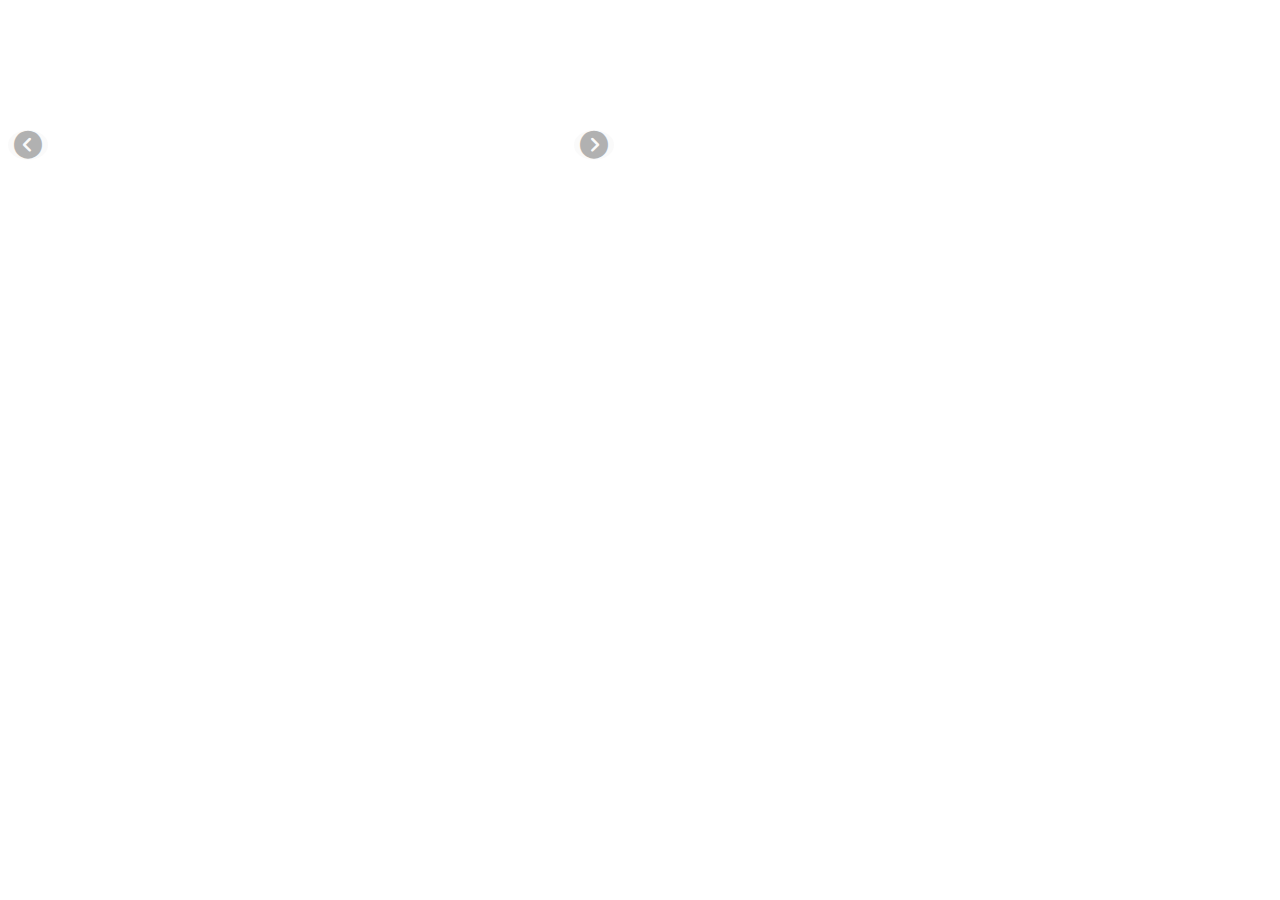
==== Carrossel/index.html @ 96fb789c "Atualizando o projeto rede sus mossoró" ====
<!DOCTYPE html>
<html lang="en">
<head>
  <meta charset="UTF-8">
  <meta name="viewport" content="width=device-width, initial-scale=1.0">
  <title>testes</title>
  <link rel="stylesheet" href="stylec.css">
  <link rel="stylesheet" href="https://cdnjs.cloudflare.com/ajax/libs/font-awesome/6.6.0/css/all.min.css">
</head>
<body>
  <div class="slide-wrapper">
    <div class="slide-slider">
      <div class="slide-slide">
        <div class="slide-image" style="background: url(https://i.pinimg.com/736x/68/33/90/683390e39ed108bc09ab9bee7c7a64b4.jpg);background-size: cover;
        background-position: center;"></div>
        <div class="slide-image" style="background: url(https://th.bing.com/th/id/OIP.d6DgEI6vFpUH1mBpD2aNZQHaEx?rs=1&pid=ImgDetMain);background-size: cover;
        background-position: center;"></div>
        <div class="slide-image" style="background: url(https://static.valorantzone.gg/news/2021/01/13183045/yoru.jpg);background-size: cover;
        background-position: center;"></div>
      </div>

      <div class="slide-slide">
        <div class="slide-image" style="background: url(https://ddragon.leagueoflegends.com/cdn/img/champion/splash/Draven_29.jpg);background-size: cover;
        background-position: center;"></div>
        <div class="slide-image" style="background: url(https://ddragon.leagueoflegends.com/cdn/img/champion/splash/Yasuo_36.jpg);background-size: cover;
        background-position: center;"></div>
        <div class="slide-image" style="background: url(https://ddragon.leagueoflegends.com/cdn/img/champion/splash/Akali_9.jpg);background-size: cover;
        background-position: center;"></div>
      </div>

      <div class="slide-slide">
        <div class="slide-image" style="background: url(https://th.bing.com/th/id/OIP.m9mthBl9jo2ImIFGSnvjoAHaEK?w=297&h=180&c=7&r=0&o=5&pid=1.7);background-size: cover;
        background-position: center;"></div>
        <div class="slide-image" style="background: url(https://th.bing.com/th/id/OIP.YPbmJMRM6r4NK3agxsvxyQHaEK?w=278&h=180&c=7&r=0&o=5&pid=1.7);background-size: cover;
        background-position: center;"></div>
        <div class="slide-image" style="background: url(https://th.bing.com/th/id/OIP.PPPzBdSYnvLpU53xBBnO4QHaEK?w=295&h=180&c=7&r=0&o=5&pid=1.7);background-size: cover;
        background-position: center;"></div>
      </div>
    
    </div>

    <div class="slide-controls">
      <button class="slide-prev-slide"> 
        <i class="fa-solid fa-circle-chevron-left"></i>
      </button>
      <button class="slide-next-slide"> 
        <i class="fa-solid fa-circle-chevron-right"></i>
      </button>
    </div>
  <script>
    const slider = document.querySelector('.slide-slider');
    const imageSlider = document.querySelectorAll(".slide-slide");
    const prevBtn = document.querySelector('.slide-prev-slide');
    const nextBtn = document.querySelector(".slide-next-slide");

    let slideIndex = 0;
    imageSlider[slideIndex].classList.add("active");

    prevBtn.addEventListener("click", prevSlide);
    nextBtn.addEventListener("click", nextSlide);


    function prevSlide() {
      imageSlider[slideIndex].classList.remove("active");

      slideIndex = (slideIndex === 0) ? imageSlider.length - 1 :slideIndex - 1;
      imageSlider[slideIndex].classList.add("active");
      slider.style.transform = `translateX(-${slideIndex * 100}%)`
    }

    function nextSlide () {
      imageSlider[slideIndex].classList.remove("active");

      slideIndex = (slideIndex === imageSlider.length - 1) ? 0 :slideIndex + 1;
      imageSlider[slideIndex].classList.add("active");
      slider.style.transform = `translateX(-${slideIndex * 100}%)`
    }

  </script>
</body>
</html>
---- Carrossel/stylec.css ----
.slide-wrapper{
  position: relative;
  width: 600px;
  padding: 3px;
  overflow: hidden;
}

.slide-slider {
  display: flex;
  transition: transform 0.4s ease-in-out; 
}

.slide-slide {
  flex: 0 0 100%;
  display: flex;
}
.slide-slide.active {
  transform: translateX(0);
  transition: transform 0.4s ease-in-out;
}

.slide-image{
  width: calc(100% / 3);
  height: 250px;
  margin: 10px;
  cursor: pointer;
  transition: all 0.3s;
  border-radius: 4px;
}

.slide-controls{
  position: absolute;
  bottom: 45%;
  left: 50%;
  transform: translateX(-50%);
  display: flex ;
  justify-content: space-between;
  width: 100%;
}

button{
  border-radius: 50%;
  border: 0;
  outline: none;
  opacity: 0.3;
  transition: all 0.3s;
}

button:hover {
  opacity: 1;
  transform: scale(1.1);
}

i{
  font-size: 28px;
  cursor: pointer;

}

.slide-image:hover {
  transform: scale(1.1);
  
}
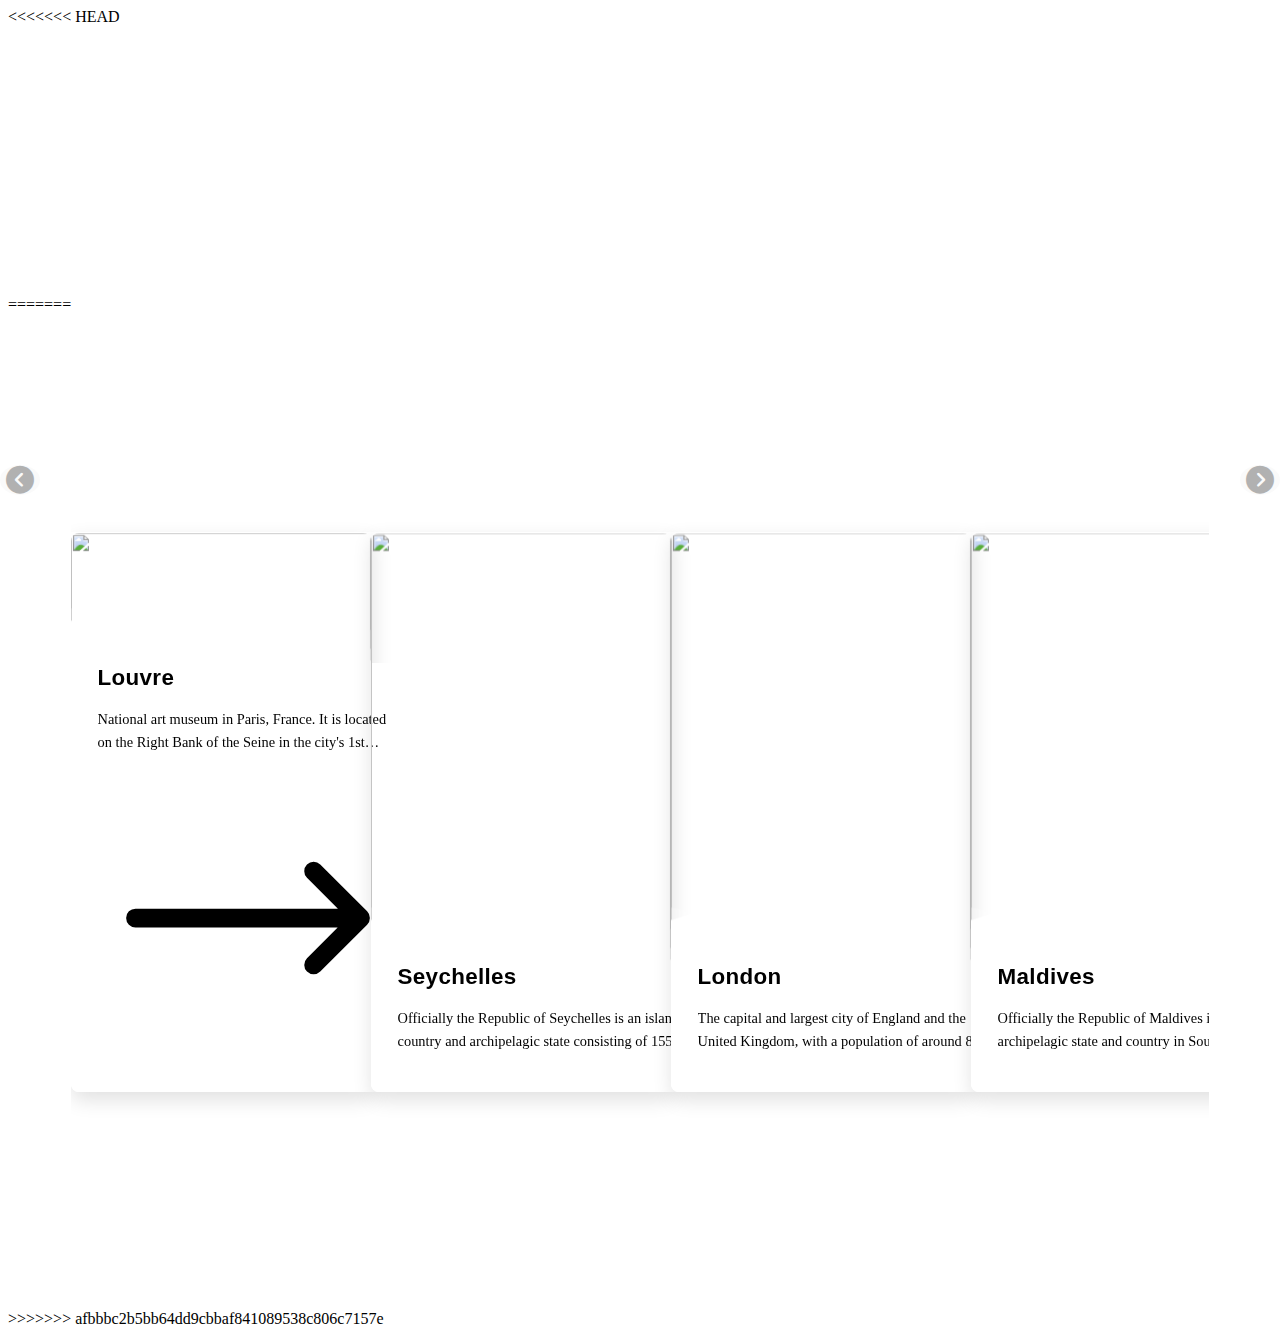
==== commit 1287c096: "Atualizando o projeto rede sus mossoró no git" ====
--- a/Carrossel/index.html
+++ b/Carrossel/index.html
@@ -1,5 +1,6 @@
 <!DOCTYPE html>
 <html lang="en">
+<<<<<<< HEAD
 <head>
   <meta charset="UTF-8">
   <meta name="viewport" content="width=device-width, initial-scale=1.0">
@@ -78,4 +79,320 @@
 
   </script>
 </body>
-</html>+</html>
+=======
+  <head>
+    <meta charset="UTF-8" />
+    <meta name="viewport" content="width=device-width, initial-scale=1.0" />
+    <link
+      rel="stylesheet"
+      href="https://cdn.jsdelivr.net/npm/swiper@8/swiper-bundle.min.css"
+    />
+    <link rel="stylesheet" href="stylec.css" />
+    <script
+      defer
+      src="https://cdnjs.cloudflare.com/ajax/libs/Swiper/8.4.5/swiper-bundle.min.js"
+    ></script>
+    <script defer src="main.js"></script>
+    <title>Travel Carousel | Coding Vibess</title>
+  </head>
+  <body>
+    <main>
+      <div class="swiper">
+        <div class="swiper-wrapper">
+          <div class="swiper-slide">
+            <div class="swiper-slide-img">
+              <img
+                src="https://www.oestadonet.com.br/media/k2/items/src/36f0075c0dc2e624d4f94e593754f168.jpg"
+                alt=""
+              />
+              <svg
+                data-name="Layer 1"
+                xmlns="http://www.w3.org/2000/svg"
+                viewBox="0 0 1200 120"
+                preserveAspectRatio="none"
+              >
+                <path
+                  d="M0,0V46.29c47.79,22.2,103.59,32.17,158,28,70.36-5.37,136.33-33.31,206.8-37.5C438.64,32.43,512.34,53.67,583,72.05c69.27,18,138.3,24.88,209.4,13.08,36.15-6,69.85-17.84,104.45-29.34C989.49,25,1113-14.29,1200,52.47V0Z"
+                  opacity=".25"
+                  class="shape-fill"
+                ></path>
+                <path
+                  d="M0,0V15.81C13,36.92,27.64,56.86,47.69,72.05,99.41,111.27,165,111,224.58,91.58c31.15-10.15,60.09-26.07,89.67-39.8,40.92-19,84.73-46,130.83-49.67,36.26-2.85,70.9,9.42,98.6,31.56,31.77,25.39,62.32,62,103.63,73,40.44,10.79,81.35-6.69,119.13-24.28s75.16-39,116.92-43.05c59.73-5.85,113.28,22.88,168.9,38.84,30.2,8.66,59,6.17,87.09-7.5,22.43-10.89,48-26.93,60.65-49.24V0Z"
+                  opacity=".5"
+                  class="shape-fill"
+                ></path>
+                <path
+                  d="M0,0V5.63C149.93,59,314.09,71.32,475.83,42.57c43-7.64,84.23-20.12,127.61-26.46,59-8.63,112.48,12.24,165.56,35.4C827.93,77.22,886,95.24,951.2,90c86.53-7,172.46-45.71,248.8-84.81V0Z"
+                  class="shape-fill"
+                ></path>
+              </svg>
+            </div>
+            <div class="swiper-slide-content">
+              <div>
+                <h2>louvre</h2>
+                <p>
+                  National art museum in Paris, France. It is located on the
+                  Right Bank of the Seine in the city's 1st arrondissement
+                  (district or ward) and home to some of the most canonical
+                  works of Western art, including the Mona Lisa and the Venus de
+                  Milo.
+                </p>
+                <a>
+                  <class="show-more"
+                  href="https://en.wikipedia.org/wiki/Louvre"
+                  target="_blank"
+                  ><svg
+                    fill="none"
+                    stroke="currentColor"
+                    stroke-width="1.5"
+                    viewBox="0 0 24 24"
+                    xmlns="http://www.w3.org/2000/svg"
+                    aria-hidden="true"
+                  >
+                    <path
+                      stroke-linecap="round"
+                      stroke-linejoin="round"
+                      d="M17.25 8.25L21 12m0 0l-3.75 3.75M21 12H3"
+                    ></path></svg>
+                </a>
+              </div>
+            </div>
+          </div>
+          <div class="swiper-slide">
+            <div class="swiper-slide-img">
+              <img
+                src="https://images.unsplash.com/photo-1618822461310-da1be362e30c?ixlib=rb-4.0.3&ixid=M3wxMjA3fDB8MHxwaG90by1wYWdlfHx8fGVufDB8fHx8fA%3D%3D&auto=format&fit=crop&w=2070&q=80"
+                alt=""
+              />
+              <svg
+                data-name="Layer 1"
+                xmlns="http://www.w3.org/2000/svg"
+                viewBox="0 0 1200 120"
+                preserveAspectRatio="none"
+              >
+                <path
+                  d="M0,0V46.29c47.79,22.2,103.59,32.17,158,28,70.36-5.37,136.33-33.31,206.8-37.5C438.64,32.43,512.34,53.67,583,72.05c69.27,18,138.3,24.88,209.4,13.08,36.15-6,69.85-17.84,104.45-29.34C989.49,25,1113-14.29,1200,52.47V0Z"
+                  opacity=".25"
+                  class="shape-fill"
+                ></path>
+                <path
+                  d="M0,0V15.81C13,36.92,27.64,56.86,47.69,72.05,99.41,111.27,165,111,224.58,91.58c31.15-10.15,60.09-26.07,89.67-39.8,40.92-19,84.73-46,130.83-49.67,36.26-2.85,70.9,9.42,98.6,31.56,31.77,25.39,62.32,62,103.63,73,40.44,10.79,81.35-6.69,119.13-24.28s75.16-39,116.92-43.05c59.73-5.85,113.28,22.88,168.9,38.84,30.2,8.66,59,6.17,87.09-7.5,22.43-10.89,48-26.93,60.65-49.24V0Z"
+                  opacity=".5"
+                  class="shape-fill"
+                ></path>
+                <path
+                  d="M0,0V5.63C149.93,59,314.09,71.32,475.83,42.57c43-7.64,84.23-20.12,127.61-26.46,59-8.63,112.48,12.24,165.56,35.4C827.93,77.22,886,95.24,951.2,90c86.53-7,172.46-45.71,248.8-84.81V0Z"
+                  class="shape-fill"
+                ></path>
+              </svg>
+            </div>
+            <div class="swiper-slide-content">
+              <div>
+                <h2>seychelles</h2>
+                <p>
+                  Officially the Republic of Seychelles is an island country and
+                  archipelagic state consisting of 155 islands in the Indian
+                  Ocean.
+                </p>
+                <a
+                  class="show-more"
+                  href="https://en.wikipedia.org/wiki/Seychelles"
+                  target="_blank"
+                  ><svg
+                    fill="none"
+                    stroke="currentColor"
+                    stroke-width="1.5"
+                    viewBox="0 0 24 24"
+                    xmlns="http://www.w3.org/2000/svg"
+                    aria-hidden="true"
+                  >
+                    <path
+                      stroke-linecap="round"
+                      stroke-linejoin="round"
+                      d="M17.25 8.25L21 12m0 0l-3.75 3.75M21 12H3"
+                    ></path></svg>
+                </a>
+              </div>
+            </div>
+          </div>
+          <div class="swiper-slide">
+            <div class="swiper-slide-img">
+              <img
+                src="https://images.unsplash.com/photo-1529655683826-aba9b3e77383?ixlib=rb-4.0.3&ixid=M3wxMjA3fDB8MHxwaG90by1wYWdlfHx8fGVufDB8fHx8fA%3D%3D&auto=format&fit=crop&w=1965&q=80"
+                alt=""
+              />
+              <svg
+                data-name="Layer 1"
+                xmlns="http://www.w3.org/2000/svg"
+                viewBox="0 0 1200 120"
+                preserveAspectRatio="none"
+              >
+                <path
+                  d="M0,0V46.29c47.79,22.2,103.59,32.17,158,28,70.36-5.37,136.33-33.31,206.8-37.5C438.64,32.43,512.34,53.67,583,72.05c69.27,18,138.3,24.88,209.4,13.08,36.15-6,69.85-17.84,104.45-29.34C989.49,25,1113-14.29,1200,52.47V0Z"
+                  opacity=".25"
+                  class="shape-fill"
+                ></path>
+                <path
+                  d="M0,0V15.81C13,36.92,27.64,56.86,47.69,72.05,99.41,111.27,165,111,224.58,91.58c31.15-10.15,60.09-26.07,89.67-39.8,40.92-19,84.73-46,130.83-49.67,36.26-2.85,70.9,9.42,98.6,31.56,31.77,25.39,62.32,62,103.63,73,40.44,10.79,81.35-6.69,119.13-24.28s75.16-39,116.92-43.05c59.73-5.85,113.28,22.88,168.9,38.84,30.2,8.66,59,6.17,87.09-7.5,22.43-10.89,48-26.93,60.65-49.24V0Z"
+                  opacity=".5"
+                  class="shape-fill"
+                ></path>
+                <path
+                  d="M0,0V5.63C149.93,59,314.09,71.32,475.83,42.57c43-7.64,84.23-20.12,127.61-26.46,59-8.63,112.48,12.24,165.56,35.4C827.93,77.22,886,95.24,951.2,90c86.53-7,172.46-45.71,248.8-84.81V0Z"
+                  class="shape-fill"
+                ></path>
+              </svg>
+            </div>
+            <div class="swiper-slide-content">
+              <div>
+                <h2>london</h2>
+                <p>
+                  The capital and largest city of England and the United
+                  Kingdom, with a population of around 8.8 million. It stands on
+                  the River Thames in south-east England at the head of a
+                  50-mile (80 km) estuary down to the North Sea and has been a
+                  major settlement for nearly two millennia.
+                </p>
+                <a
+                  class="show-more"
+                  href="https://en.wikipedia.org/wiki/London"
+                  target="_blank"
+                  ><svg
+                    fill="none"
+                    stroke="currentColor"
+                    stroke-width="1.5"
+                    viewBox="0 0 24 24"
+                    xmlns="http://www.w3.org/2000/svg"
+                    aria-hidden="true"
+                  >
+                    <path
+                      stroke-linecap="round"
+                      stroke-linejoin="round"
+                      d="M17.25 8.25L21 12m0 0l-3.75 3.75M21 12H3"
+                    ></path></svg>
+                </a>
+              </div>
+            </div>
+          </div>
+          <div class="swiper-slide">
+            <div class="swiper-slide-img">
+              <img
+                src="https://images.unsplash.com/photo-1512100356356-de1b84283e18?ixlib=rb-4.0.3&ixid=M3wxMjA3fDB8MHxwaG90by1wYWdlfHx8fGVufDB8fHx8fA%3D%3D&auto=format&fit=crop&w=1975&q=80"
+                alt=""
+              />
+              <svg
+                data-name="Layer 1"
+                xmlns="http://www.w3.org/2000/svg"
+                viewBox="0 0 1200 120"
+                preserveAspectRatio="none"
+              >
+                <path
+                  d="M0,0V46.29c47.79,22.2,103.59,32.17,158,28,70.36-5.37,136.33-33.31,206.8-37.5C438.64,32.43,512.34,53.67,583,72.05c69.27,18,138.3,24.88,209.4,13.08,36.15-6,69.85-17.84,104.45-29.34C989.49,25,1113-14.29,1200,52.47V0Z"
+                  opacity=".25"
+                  class="shape-fill"
+                ></path>
+                <path
+                  d="M0,0V15.81C13,36.92,27.64,56.86,47.69,72.05,99.41,111.27,165,111,224.58,91.58c31.15-10.15,60.09-26.07,89.67-39.8,40.92-19,84.73-46,130.83-49.67,36.26-2.85,70.9,9.42,98.6,31.56,31.77,25.39,62.32,62,103.63,73,40.44,10.79,81.35-6.69,119.13-24.28s75.16-39,116.92-43.05c59.73-5.85,113.28,22.88,168.9,38.84,30.2,8.66,59,6.17,87.09-7.5,22.43-10.89,48-26.93,60.65-49.24V0Z"
+                  opacity=".5"
+                  class="shape-fill"
+                ></path>
+                <path
+                  d="M0,0V5.63C149.93,59,314.09,71.32,475.83,42.57c43-7.64,84.23-20.12,127.61-26.46,59-8.63,112.48,12.24,165.56,35.4C827.93,77.22,886,95.24,951.2,90c86.53-7,172.46-45.71,248.8-84.81V0Z"
+                  class="shape-fill"
+                ></path>
+              </svg>
+            </div>
+            <div class="swiper-slide-content">
+              <div>
+                <h2>maldives</h2>
+                <p>
+                  Officially the Republic of Maldives is an archipelagic state
+                  and country in South Asia, situated in the Indian Ocean.
+                </p>
+                <a
+                  class="show-more"
+                  href="https://en.wikipedia.org/wiki/Maldives"
+                  target="_blank"
+                  ><svg
+                    fill="none"
+                    stroke="currentColor"
+                    stroke-width="1.5"
+                    viewBox="0 0 24 24"
+                    xmlns="http://www.w3.org/2000/svg"
+                    aria-hidden="true"
+                  >
+                    <path
+                      stroke-linecap="round"
+                      stroke-linejoin="round"
+                      d="M17.25 8.25L21 12m0 0l-3.75 3.75M21 12H3"
+                    ></path></svg>
+                </a>
+              </div>
+            </div>
+          </div>
+          <div class="swiper-slide">
+            <div class="swiper-slide-img">
+              <img
+                src="https://images.unsplash.com/photo-1516483638261-f4dbaf036963?ixlib=rb-4.0.3&ixid=M3wxMjA3fDB8MHxwaG90by1wYWdlfHx8fGVufDB8fHx8fA%3D%3D&auto=format&fit=crop&w=1886&q=80"
+                alt=""
+              />
+              <svg
+                data-name="Layer 1"
+                xmlns="http://www.w3.org/2000/svg"
+                viewBox="0 0 1200 120"
+                preserveAspectRatio="none"
+              >
+                <path
+                  d="M0,0V46.29c47.79,22.2,103.59,32.17,158,28,70.36-5.37,136.33-33.31,206.8-37.5C438.64,32.43,512.34,53.67,583,72.05c69.27,18,138.3,24.88,209.4,13.08,36.15-6,69.85-17.84,104.45-29.34C989.49,25,1113-14.29,1200,52.47V0Z"
+                  opacity=".25"
+                  class="shape-fill"
+                ></path>
+                <path
+                  d="M0,0V15.81C13,36.92,27.64,56.86,47.69,72.05,99.41,111.27,165,111,224.58,91.58c31.15-10.15,60.09-26.07,89.67-39.8,40.92-19,84.73-46,130.83-49.67,36.26-2.85,70.9,9.42,98.6,31.56,31.77,25.39,62.32,62,103.63,73,40.44,10.79,81.35-6.69,119.13-24.28s75.16-39,116.92-43.05c59.73-5.85,113.28,22.88,168.9,38.84,30.2,8.66,59,6.17,87.09-7.5,22.43-10.89,48-26.93,60.65-49.24V0Z"
+                  opacity=".5"
+                  class="shape-fill"
+                ></path>
+                <path
+                  d="M0,0V5.63C149.93,59,314.09,71.32,475.83,42.57c43-7.64,84.23-20.12,127.61-26.46,59-8.63,112.48,12.24,165.56,35.4C827.93,77.22,886,95.24,951.2,90c86.53-7,172.46-45.71,248.8-84.81V0Z"
+                  class="shape-fill"
+                ></path>
+              </svg>
+            </div>
+            <div class="swiper-slide-content">
+              <div>
+                <h2>Italy</h2>
+                <p>
+                  Located in the middle of the Mediterranean Sea, it consists of
+                  a peninsula delimited by the Alps and surrounded by several
+                  islands. Italy shares land borders with France, Switzerland,
+                  Austria, Slovenia and the enclaved microstates of Vatican City
+                  and San Marino.
+                </p>
+                <a
+                  class="show-more"
+                  href="https://en.wikipedia.org/wiki/Italy"
+                  target="_blank"
+                  ><svg
+                    fill="none"
+                    stroke="currentColor"
+                    stroke-width="1.5"
+                    viewBox="0 0 24 24"
+                    xmlns="http://www.w3.org/2000/svg"
+                    aria-hidden="true"
+                  >
+                    <path
+                      stroke-linecap="round"
+                      stroke-linejoin="round"
+                      d="M17.25 8.25L21 12m0 0l-3.75 3.75M21 12H3"
+                    ></path></svg>
+                ></a>
+              </div>
+            </div>
+          </div>
+        </div>
+      </div>
+    </main>
+  </body>
+</html>
+>>>>>>> afbbbc2b5bb64dd9cbbaf841089538c806c7157e
--- a/Carrossel/stylec.css
+++ b/Carrossel/stylec.css
@@ -1,3 +1,4 @@
+<<<<<<< HEAD
 .slide-wrapper{
   position: relative;
   width: 600px;
@@ -61,3 +62,155 @@
   transform: scale(1.1);
   
 }
+=======
+/* author: Kristen
+https://codepen.io/kristen17/pen/poqMegm */
+
+@import url("https://fonts.googleapis.com/css2?family=Nunito+Sans:opsz@6..12&family=Raleway:wght@700&display=swap");
+* {
+  margin: 0;
+  padding: 0;
+  box-sizing: border-box;
+  font-family: "Nunito Sans", sans-serif;
+}
+
+body {
+  background: #ffffff;
+}
+
+main {
+  position: relative;
+  width: calc(min(90rem, 90%));
+  margin: 0 auto;
+  display: flex;
+  align-items: center;
+  min-height: 100vh;
+  min-height: 100svh;
+  column-gap: 3rem;
+  padding-block: min(20vh, 3rem);
+}
+
+.swiper {
+  width: 100%;
+  padding: 1.875rem 0;
+}
+
+.swiper-slide {
+  width: 18.75rem;
+  height: 35rem;
+  display: flex;
+  flex-direction: column;
+  justify-content: end;
+  align-items: self-start;
+  box-shadow: 0.063rem 0.5rem 1.25rem rgba(0, 0, 0, 0.1216);
+  border-bottom-left-radius: 0.5rem;
+  border-bottom-right-radius: 0.5rem;
+}
+.swiper-slide-img {
+  position: relative;
+  width: 100%;
+  height: 100%;
+  overflow: hidden;
+  transform: rotate(180deg);
+  line-height: 0;
+  bottom: -0.063rem;
+  border-bottom-left-radius: 0.5rem;
+  border-bottom-right-radius: 0.5rem;
+}
+.swiper-slide-img img {
+  width: 100%;
+  height: 100%;
+  position: absolute;
+  inset: 0;
+  object-fit: cover;
+  z-index: -1;
+  transition: 0.3s ease-in-out;
+  transform: rotate(-180deg);
+}
+.swiper-slide-img svg {
+  position: relative;
+  display: block;
+  width: calc(300% + 1.3px);
+  height: 5rem;
+  transform: rotateY(180deg);
+}
+.swiper-slide-img .shape-fill {
+  fill: #ffffff;
+}
+.swiper-slide-content {
+  background: #fff;
+  padding: 0 1.65rem;
+  border-bottom-left-radius: 0.5rem;
+  border-bottom-right-radius: 0.5rem;
+  width: 100%;
+}
+.swiper-slide-content > div {
+  transform: translateY(-1.25rem);
+}
+.swiper-slide-content h2 {
+  color: #000;
+  font-family: "Raleway", sans-serif;
+  font-weight: 700;
+  font-size: 1.4rem;
+  line-height: 1.4;
+  margin-bottom: 0.425rem;
+  text-transform: capitalize;
+  letter-spacing: 0.02rem;
+}
+.swiper-slide-content p {
+  color: #000;
+  line-height: 1.6;
+  font-size: 0.9rem;
+  display: -webkit-box;
+  -webkit-line-clamp: 2;
+  -webkit-box-orient: vertical;
+  overflow: hidden;
+}
+.swiper-slide-content .show-more {
+  width: 3.125rem;
+  display: flex;
+  align-items: center;
+  justify-content: center;
+  background: #24aad9;
+  border-radius: 50%;
+  box-shadow: 0px 0.125rem 0.875rem #24aad96b;
+  margin-top: 1em;
+  margin-bottom: 0.2em;
+  height: 0;
+  opacity: 0;
+  transition: opacity 0.3s ease-in;
+  margin-left: auto;
+}
+.swiper-slide-content .show-more:hover {
+  background: #1184ac;
+}
+.swiper-slide-content .show-more svg {
+  width: 1.75rem;
+  color: #fff;
+}
+
+.swiper-slide-active:hover img {
+  transform: scale(1.2) rotate(-185deg);
+}
+
+.swiper-slide-active:hover .show-more {
+  opacity: 1;
+  height: 3.125rem;
+}
+
+.swiper-slide-active:hover p {
+  display: block;
+  overflow: visible;
+}
+
+.swiper-3d .swiper-slide-shadow-left,
+.swiper-3d .swiper-slide-shadow-right {
+  background-image: none;
+}
+
+@media screen and (min-width: 93.75rem) {
+  .swiper {
+    width: 85%;
+  }
+}
+>>>>>>> afbbbc2b5bb64dd9cbbaf841089538c806c7157e
--- a/Carrossel/stylec.css
+++ b/Carrossel/stylec.css
@@ -1,3 +1,4 @@
+<<<<<<< HEAD
 .slide-wrapper{
   position: relative;
   width: 600px;
@@ -61,3 +62,155 @@
   transform: scale(1.1);
   
 }
+=======
+/* author: Kristen
+https://codepen.io/kristen17/pen/poqMegm */
+
+@import url("https://fonts.googleapis.com/css2?family=Nunito+Sans:opsz@6..12&family=Raleway:wght@700&display=swap");
+* {
+  margin: 0;
+  padding: 0;
+  box-sizing: border-box;
+  font-family: "Nunito Sans", sans-serif;
+}
+
+body {
+  background: #ffffff;
+}
+
+main {
+  position: relative;
+  width: calc(min(90rem, 90%));
+  margin: 0 auto;
+  display: flex;
+  align-items: center;
+  min-height: 100vh;
+  min-height: 100svh;
+  column-gap: 3rem;
+  padding-block: min(20vh, 3rem);
+}
+
+.swiper {
+  width: 100%;
+  padding: 1.875rem 0;
+}
+
+.swiper-slide {
+  width: 18.75rem;
+  height: 35rem;
+  display: flex;
+  flex-direction: column;
+  justify-content: end;
+  align-items: self-start;
+  box-shadow: 0.063rem 0.5rem 1.25rem rgba(0, 0, 0, 0.1216);
+  border-bottom-left-radius: 0.5rem;
+  border-bottom-right-radius: 0.5rem;
+}
+.swiper-slide-img {
+  position: relative;
+  width: 100%;
+  height: 100%;
+  overflow: hidden;
+  transform: rotate(180deg);
+  line-height: 0;
+  bottom: -0.063rem;
+  border-bottom-left-radius: 0.5rem;
+  border-bottom-right-radius: 0.5rem;
+}
+.swiper-slide-img img {
+  width: 100%;
+  height: 100%;
+  position: absolute;
+  inset: 0;
+  object-fit: cover;
+  z-index: -1;
+  transition: 0.3s ease-in-out;
+  transform: rotate(-180deg);
+}
+.swiper-slide-img svg {
+  position: relative;
+  display: block;
+  width: calc(300% + 1.3px);
+  height: 5rem;
+  transform: rotateY(180deg);
+}
+.swiper-slide-img .shape-fill {
+  fill: #ffffff;
+}
+.swiper-slide-content {
+  background: #fff;
+  padding: 0 1.65rem;
+  border-bottom-left-radius: 0.5rem;
+  border-bottom-right-radius: 0.5rem;
+  width: 100%;
+}
+.swiper-slide-content > div {
+  transform: translateY(-1.25rem);
+}
+.swiper-slide-content h2 {
+  color: #000;
+  font-family: "Raleway", sans-serif;
+  font-weight: 700;
+  font-size: 1.4rem;
+  line-height: 1.4;
+  margin-bottom: 0.425rem;
+  text-transform: capitalize;
+  letter-spacing: 0.02rem;
+}
+.swiper-slide-content p {
+  color: #000;
+  line-height: 1.6;
+  font-size: 0.9rem;
+  display: -webkit-box;
+  -webkit-line-clamp: 2;
+  -webkit-box-orient: vertical;
+  overflow: hidden;
+}
+.swiper-slide-content .show-more {
+  width: 3.125rem;
+  display: flex;
+  align-items: center;
+  justify-content: center;
+  background: #24aad9;
+  border-radius: 50%;
+  box-shadow: 0px 0.125rem 0.875rem #24aad96b;
+  margin-top: 1em;
+  margin-bottom: 0.2em;
+  height: 0;
+  opacity: 0;
+  transition: opacity 0.3s ease-in;
+  margin-left: auto;
+}
+.swiper-slide-content .show-more:hover {
+  background: #1184ac;
+}
+.swiper-slide-content .show-more svg {
+  width: 1.75rem;
+  color: #fff;
+}
+
+.swiper-slide-active:hover img {
+  transform: scale(1.2) rotate(-185deg);
+}
+
+.swiper-slide-active:hover .show-more {
+  opacity: 1;
+  height: 3.125rem;
+}
+
+.swiper-slide-active:hover p {
+  display: block;
+  overflow: visible;
+}
+
+.swiper-3d .swiper-slide-shadow-left,
+.swiper-3d .swiper-slide-shadow-right {
+  background-image: none;
+}
+
+@media screen and (min-width: 93.75rem) {
+  .swiper {
+    width: 85%;
+  }
+}
+>>>>>>> afbbbc2b5bb64dd9cbbaf841089538c806c7157e
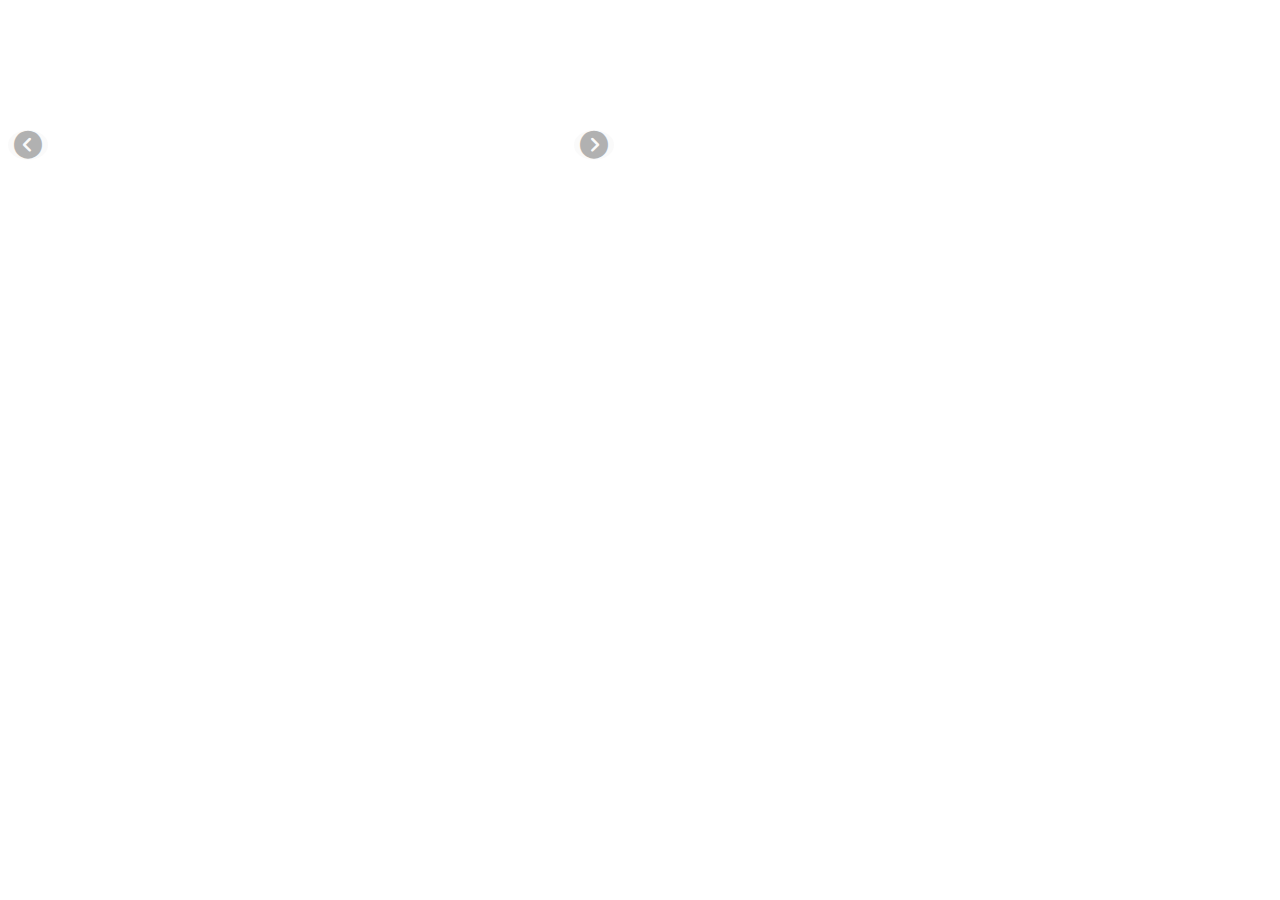
==== commit d1a3410f: "Atualizando o projeto rede sus mossoró no github" ====
--- a/Carrossel/index.html
+++ b/Carrossel/index.html
@@ -1,6 +1,5 @@
 <!DOCTYPE html>
 <html lang="en">
-<<<<<<< HEAD
 <head>
   <meta charset="UTF-8">
   <meta name="viewport" content="width=device-width, initial-scale=1.0">
@@ -80,319 +79,3 @@
   </script>
 </body>
 </html>
-=======
-  <head>
-    <meta charset="UTF-8" />
-    <meta name="viewport" content="width=device-width, initial-scale=1.0" />
-    <link
-      rel="stylesheet"
-      href="https://cdn.jsdelivr.net/npm/swiper@8/swiper-bundle.min.css"
-    />
-    <link rel="stylesheet" href="stylec.css" />
-    <script
-      defer
-      src="https://cdnjs.cloudflare.com/ajax/libs/Swiper/8.4.5/swiper-bundle.min.js"
-    ></script>
-    <script defer src="main.js"></script>
-    <title>Travel Carousel | Coding Vibess</title>
-  </head>
-  <body>
-    <main>
-      <div class="swiper">
-        <div class="swiper-wrapper">
-          <div class="swiper-slide">
-            <div class="swiper-slide-img">
-              <img
-                src="https://www.oestadonet.com.br/media/k2/items/src/36f0075c0dc2e624d4f94e593754f168.jpg"
-                alt=""
-              />
-              <svg
-                data-name="Layer 1"
-                xmlns="http://www.w3.org/2000/svg"
-                viewBox="0 0 1200 120"
-                preserveAspectRatio="none"
-              >
-                <path
-                  d="M0,0V46.29c47.79,22.2,103.59,32.17,158,28,70.36-5.37,136.33-33.31,206.8-37.5C438.64,32.43,512.34,53.67,583,72.05c69.27,18,138.3,24.88,209.4,13.08,36.15-6,69.85-17.84,104.45-29.34C989.49,25,1113-14.29,1200,52.47V0Z"
-                  opacity=".25"
-                  class="shape-fill"
-                ></path>
-                <path
-                  d="M0,0V15.81C13,36.92,27.64,56.86,47.69,72.05,99.41,111.27,165,111,224.58,91.58c31.15-10.15,60.09-26.07,89.67-39.8,40.92-19,84.73-46,130.83-49.67,36.26-2.85,70.9,9.42,98.6,31.56,31.77,25.39,62.32,62,103.63,73,40.44,10.79,81.35-6.69,119.13-24.28s75.16-39,116.92-43.05c59.73-5.85,113.28,22.88,168.9,38.84,30.2,8.66,59,6.17,87.09-7.5,22.43-10.89,48-26.93,60.65-49.24V0Z"
-                  opacity=".5"
-                  class="shape-fill"
-                ></path>
-                <path
-                  d="M0,0V5.63C149.93,59,314.09,71.32,475.83,42.57c43-7.64,84.23-20.12,127.61-26.46,59-8.63,112.48,12.24,165.56,35.4C827.93,77.22,886,95.24,951.2,90c86.53-7,172.46-45.71,248.8-84.81V0Z"
-                  class="shape-fill"
-                ></path>
-              </svg>
-            </div>
-            <div class="swiper-slide-content">
-              <div>
-                <h2>louvre</h2>
-                <p>
-                  National art museum in Paris, France. It is located on the
-                  Right Bank of the Seine in the city's 1st arrondissement
-                  (district or ward) and home to some of the most canonical
-                  works of Western art, including the Mona Lisa and the Venus de
-                  Milo.
-                </p>
-                <a>
-                  <class="show-more"
-                  href="https://en.wikipedia.org/wiki/Louvre"
-                  target="_blank"
-                  ><svg
-                    fill="none"
-                    stroke="currentColor"
-                    stroke-width="1.5"
-                    viewBox="0 0 24 24"
-                    xmlns="http://www.w3.org/2000/svg"
-                    aria-hidden="true"
-                  >
-                    <path
-                      stroke-linecap="round"
-                      stroke-linejoin="round"
-                      d="M17.25 8.25L21 12m0 0l-3.75 3.75M21 12H3"
-                    ></path></svg>
-                </a>
-              </div>
-            </div>
-          </div>
-          <div class="swiper-slide">
-            <div class="swiper-slide-img">
-              <img
-                src="https://images.unsplash.com/photo-1618822461310-da1be362e30c?ixlib=rb-4.0.3&ixid=M3wxMjA3fDB8MHxwaG90by1wYWdlfHx8fGVufDB8fHx8fA%3D%3D&auto=format&fit=crop&w=2070&q=80"
-                alt=""
-              />
-              <svg
-                data-name="Layer 1"
-                xmlns="http://www.w3.org/2000/svg"
-                viewBox="0 0 1200 120"
-                preserveAspectRatio="none"
-              >
-                <path
-                  d="M0,0V46.29c47.79,22.2,103.59,32.17,158,28,70.36-5.37,136.33-33.31,206.8-37.5C438.64,32.43,512.34,53.67,583,72.05c69.27,18,138.3,24.88,209.4,13.08,36.15-6,69.85-17.84,104.45-29.34C989.49,25,1113-14.29,1200,52.47V0Z"
-                  opacity=".25"
-                  class="shape-fill"
-                ></path>
-                <path
-                  d="M0,0V15.81C13,36.92,27.64,56.86,47.69,72.05,99.41,111.27,165,111,224.58,91.58c31.15-10.15,60.09-26.07,89.67-39.8,40.92-19,84.73-46,130.83-49.67,36.26-2.85,70.9,9.42,98.6,31.56,31.77,25.39,62.32,62,103.63,73,40.44,10.79,81.35-6.69,119.13-24.28s75.16-39,116.92-43.05c59.73-5.85,113.28,22.88,168.9,38.84,30.2,8.66,59,6.17,87.09-7.5,22.43-10.89,48-26.93,60.65-49.24V0Z"
-                  opacity=".5"
-                  class="shape-fill"
-                ></path>
-                <path
-                  d="M0,0V5.63C149.93,59,314.09,71.32,475.83,42.57c43-7.64,84.23-20.12,127.61-26.46,59-8.63,112.48,12.24,165.56,35.4C827.93,77.22,886,95.24,951.2,90c86.53-7,172.46-45.71,248.8-84.81V0Z"
-                  class="shape-fill"
-                ></path>
-              </svg>
-            </div>
-            <div class="swiper-slide-content">
-              <div>
-                <h2>seychelles</h2>
-                <p>
-                  Officially the Republic of Seychelles is an island country and
-                  archipelagic state consisting of 155 islands in the Indian
-                  Ocean.
-                </p>
-                <a
-                  class="show-more"
-                  href="https://en.wikipedia.org/wiki/Seychelles"
-                  target="_blank"
-                  ><svg
-                    fill="none"
-                    stroke="currentColor"
-                    stroke-width="1.5"
-                    viewBox="0 0 24 24"
-                    xmlns="http://www.w3.org/2000/svg"
-                    aria-hidden="true"
-                  >
-                    <path
-                      stroke-linecap="round"
-                      stroke-linejoin="round"
-                      d="M17.25 8.25L21 12m0 0l-3.75 3.75M21 12H3"
-                    ></path></svg>
-                </a>
-              </div>
-            </div>
-          </div>
-          <div class="swiper-slide">
-            <div class="swiper-slide-img">
-              <img
-                src="https://images.unsplash.com/photo-1529655683826-aba9b3e77383?ixlib=rb-4.0.3&ixid=M3wxMjA3fDB8MHxwaG90by1wYWdlfHx8fGVufDB8fHx8fA%3D%3D&auto=format&fit=crop&w=1965&q=80"
-                alt=""
-              />
-              <svg
-                data-name="Layer 1"
-                xmlns="http://www.w3.org/2000/svg"
-                viewBox="0 0 1200 120"
-                preserveAspectRatio="none"
-              >
-                <path
-                  d="M0,0V46.29c47.79,22.2,103.59,32.17,158,28,70.36-5.37,136.33-33.31,206.8-37.5C438.64,32.43,512.34,53.67,583,72.05c69.27,18,138.3,24.88,209.4,13.08,36.15-6,69.85-17.84,104.45-29.34C989.49,25,1113-14.29,1200,52.47V0Z"
-                  opacity=".25"
-                  class="shape-fill"
-                ></path>
-                <path
-                  d="M0,0V15.81C13,36.92,27.64,56.86,47.69,72.05,99.41,111.27,165,111,224.58,91.58c31.15-10.15,60.09-26.07,89.67-39.8,40.92-19,84.73-46,130.83-49.67,36.26-2.85,70.9,9.42,98.6,31.56,31.77,25.39,62.32,62,103.63,73,40.44,10.79,81.35-6.69,119.13-24.28s75.16-39,116.92-43.05c59.73-5.85,113.28,22.88,168.9,38.84,30.2,8.66,59,6.17,87.09-7.5,22.43-10.89,48-26.93,60.65-49.24V0Z"
-                  opacity=".5"
-                  class="shape-fill"
-                ></path>
-                <path
-                  d="M0,0V5.63C149.93,59,314.09,71.32,475.83,42.57c43-7.64,84.23-20.12,127.61-26.46,59-8.63,112.48,12.24,165.56,35.4C827.93,77.22,886,95.24,951.2,90c86.53-7,172.46-45.71,248.8-84.81V0Z"
-                  class="shape-fill"
-                ></path>
-              </svg>
-            </div>
-            <div class="swiper-slide-content">
-              <div>
-                <h2>london</h2>
-                <p>
-                  The capital and largest city of England and the United
-                  Kingdom, with a population of around 8.8 million. It stands on
-                  the River Thames in south-east England at the head of a
-                  50-mile (80 km) estuary down to the North Sea and has been a
-                  major settlement for nearly two millennia.
-                </p>
-                <a
-                  class="show-more"
-                  href="https://en.wikipedia.org/wiki/London"
-                  target="_blank"
-                  ><svg
-                    fill="none"
-                    stroke="currentColor"
-                    stroke-width="1.5"
-                    viewBox="0 0 24 24"
-                    xmlns="http://www.w3.org/2000/svg"
-                    aria-hidden="true"
-                  >
-                    <path
-                      stroke-linecap="round"
-                      stroke-linejoin="round"
-                      d="M17.25 8.25L21 12m0 0l-3.75 3.75M21 12H3"
-                    ></path></svg>
-                </a>
-              </div>
-            </div>
-          </div>
-          <div class="swiper-slide">
-            <div class="swiper-slide-img">
-              <img
-                src="https://images.unsplash.com/photo-1512100356356-de1b84283e18?ixlib=rb-4.0.3&ixid=M3wxMjA3fDB8MHxwaG90by1wYWdlfHx8fGVufDB8fHx8fA%3D%3D&auto=format&fit=crop&w=1975&q=80"
-                alt=""
-              />
-              <svg
-                data-name="Layer 1"
-                xmlns="http://www.w3.org/2000/svg"
-                viewBox="0 0 1200 120"
-                preserveAspectRatio="none"
-              >
-                <path
-                  d="M0,0V46.29c47.79,22.2,103.59,32.17,158,28,70.36-5.37,136.33-33.31,206.8-37.5C438.64,32.43,512.34,53.67,583,72.05c69.27,18,138.3,24.88,209.4,13.08,36.15-6,69.85-17.84,104.45-29.34C989.49,25,1113-14.29,1200,52.47V0Z"
-                  opacity=".25"
-                  class="shape-fill"
-                ></path>
-                <path
-                  d="M0,0V15.81C13,36.92,27.64,56.86,47.69,72.05,99.41,111.27,165,111,224.58,91.58c31.15-10.15,60.09-26.07,89.67-39.8,40.92-19,84.73-46,130.83-49.67,36.26-2.85,70.9,9.42,98.6,31.56,31.77,25.39,62.32,62,103.63,73,40.44,10.79,81.35-6.69,119.13-24.28s75.16-39,116.92-43.05c59.73-5.85,113.28,22.88,168.9,38.84,30.2,8.66,59,6.17,87.09-7.5,22.43-10.89,48-26.93,60.65-49.24V0Z"
-                  opacity=".5"
-                  class="shape-fill"
-                ></path>
-                <path
-                  d="M0,0V5.63C149.93,59,314.09,71.32,475.83,42.57c43-7.64,84.23-20.12,127.61-26.46,59-8.63,112.48,12.24,165.56,35.4C827.93,77.22,886,95.24,951.2,90c86.53-7,172.46-45.71,248.8-84.81V0Z"
-                  class="shape-fill"
-                ></path>
-              </svg>
-            </div>
-            <div class="swiper-slide-content">
-              <div>
-                <h2>maldives</h2>
-                <p>
-                  Officially the Republic of Maldives is an archipelagic state
-                  and country in South Asia, situated in the Indian Ocean.
-                </p>
-                <a
-                  class="show-more"
-                  href="https://en.wikipedia.org/wiki/Maldives"
-                  target="_blank"
-                  ><svg
-                    fill="none"
-                    stroke="currentColor"
-                    stroke-width="1.5"
-                    viewBox="0 0 24 24"
-                    xmlns="http://www.w3.org/2000/svg"
-                    aria-hidden="true"
-                  >
-                    <path
-                      stroke-linecap="round"
-                      stroke-linejoin="round"
-                      d="M17.25 8.25L21 12m0 0l-3.75 3.75M21 12H3"
-                    ></path></svg>
-                </a>
-              </div>
-            </div>
-          </div>
-          <div class="swiper-slide">
-            <div class="swiper-slide-img">
-              <img
-                src="https://images.unsplash.com/photo-1516483638261-f4dbaf036963?ixlib=rb-4.0.3&ixid=M3wxMjA3fDB8MHxwaG90by1wYWdlfHx8fGVufDB8fHx8fA%3D%3D&auto=format&fit=crop&w=1886&q=80"
-                alt=""
-              />
-              <svg
-                data-name="Layer 1"
-                xmlns="http://www.w3.org/2000/svg"
-                viewBox="0 0 1200 120"
-                preserveAspectRatio="none"
-              >
-                <path
-                  d="M0,0V46.29c47.79,22.2,103.59,32.17,158,28,70.36-5.37,136.33-33.31,206.8-37.5C438.64,32.43,512.34,53.67,583,72.05c69.27,18,138.3,24.88,209.4,13.08,36.15-6,69.85-17.84,104.45-29.34C989.49,25,1113-14.29,1200,52.47V0Z"
-                  opacity=".25"
-                  class="shape-fill"
-                ></path>
-                <path
-                  d="M0,0V15.81C13,36.92,27.64,56.86,47.69,72.05,99.41,111.27,165,111,224.58,91.58c31.15-10.15,60.09-26.07,89.67-39.8,40.92-19,84.73-46,130.83-49.67,36.26-2.85,70.9,9.42,98.6,31.56,31.77,25.39,62.32,62,103.63,73,40.44,10.79,81.35-6.69,119.13-24.28s75.16-39,116.92-43.05c59.73-5.85,113.28,22.88,168.9,38.84,30.2,8.66,59,6.17,87.09-7.5,22.43-10.89,48-26.93,60.65-49.24V0Z"
-                  opacity=".5"
-                  class="shape-fill"
-                ></path>
-                <path
-                  d="M0,0V5.63C149.93,59,314.09,71.32,475.83,42.57c43-7.64,84.23-20.12,127.61-26.46,59-8.63,112.48,12.24,165.56,35.4C827.93,77.22,886,95.24,951.2,90c86.53-7,172.46-45.71,248.8-84.81V0Z"
-                  class="shape-fill"
-                ></path>
-              </svg>
-            </div>
-            <div class="swiper-slide-content">
-              <div>
-                <h2>Italy</h2>
-                <p>
-                  Located in the middle of the Mediterranean Sea, it consists of
-                  a peninsula delimited by the Alps and surrounded by several
-                  islands. Italy shares land borders with France, Switzerland,
-                  Austria, Slovenia and the enclaved microstates of Vatican City
-                  and San Marino.
-                </p>
-                <a
-                  class="show-more"
-                  href="https://en.wikipedia.org/wiki/Italy"
-                  target="_blank"
-                  ><svg
-                    fill="none"
-                    stroke="currentColor"
-                    stroke-width="1.5"
-                    viewBox="0 0 24 24"
-                    xmlns="http://www.w3.org/2000/svg"
-                    aria-hidden="true"
-                  >
-                    <path
-                      stroke-linecap="round"
-                      stroke-linejoin="round"
-                      d="M17.25 8.25L21 12m0 0l-3.75 3.75M21 12H3"
-                    ></path></svg>
-                ></a>
-              </div>
-            </div>
-          </div>
-        </div>
-      </div>
-    </main>
-  </body>
-</html>
->>>>>>> afbbbc2b5bb64dd9cbbaf841089538c806c7157e
--- a/Carrossel/stylec.css
+++ b/Carrossel/stylec.css
@@ -1,4 +1,3 @@
-<<<<<<< HEAD
 .slide-wrapper{
   position: relative;
   width: 600px;
@@ -62,155 +61,3 @@
   transform: scale(1.1);
   
 }
-=======
-/* author: Kristen
-https://codepen.io/kristen17/pen/poqMegm */
-
-@import url("https://fonts.googleapis.com/css2?family=Nunito+Sans:opsz@6..12&family=Raleway:wght@700&display=swap");
-* {
-  margin: 0;
-  padding: 0;
-  box-sizing: border-box;
-  font-family: "Nunito Sans", sans-serif;
-}
-
-body {
-  background: #ffffff;
-}
-
-main {
-  position: relative;
-  width: calc(min(90rem, 90%));
-  margin: 0 auto;
-  display: flex;
-  align-items: center;
-  min-height: 100vh;
-  min-height: 100svh;
-  column-gap: 3rem;
-  padding-block: min(20vh, 3rem);
-}
-
-.swiper {
-  width: 100%;
-  padding: 1.875rem 0;
-}
-
-.swiper-slide {
-  width: 18.75rem;
-  height: 35rem;
-  display: flex;
-  flex-direction: column;
-  justify-content: end;
-  align-items: self-start;
-  box-shadow: 0.063rem 0.5rem 1.25rem rgba(0, 0, 0, 0.1216);
-  border-bottom-left-radius: 0.5rem;
-  border-bottom-right-radius: 0.5rem;
-}
-.swiper-slide-img {
-  position: relative;
-  width: 100%;
-  height: 100%;
-  overflow: hidden;
-  transform: rotate(180deg);
-  line-height: 0;
-  bottom: -0.063rem;
-  border-bottom-left-radius: 0.5rem;
-  border-bottom-right-radius: 0.5rem;
-}
-.swiper-slide-img img {
-  width: 100%;
-  height: 100%;
-  position: absolute;
-  inset: 0;
-  object-fit: cover;
-  z-index: -1;
-  transition: 0.3s ease-in-out;
-  transform: rotate(-180deg);
-}
-.swiper-slide-img svg {
-  position: relative;
-  display: block;
-  width: calc(300% + 1.3px);
-  height: 5rem;
-  transform: rotateY(180deg);
-}
-.swiper-slide-img .shape-fill {
-  fill: #ffffff;
-}
-.swiper-slide-content {
-  background: #fff;
-  padding: 0 1.65rem;
-  border-bottom-left-radius: 0.5rem;
-  border-bottom-right-radius: 0.5rem;
-  width: 100%;
-}
-.swiper-slide-content > div {
-  transform: translateY(-1.25rem);
-}
-.swiper-slide-content h2 {
-  color: #000;
-  font-family: "Raleway", sans-serif;
-  font-weight: 700;
-  font-size: 1.4rem;
-  line-height: 1.4;
-  margin-bottom: 0.425rem;
-  text-transform: capitalize;
-  letter-spacing: 0.02rem;
-}
-.swiper-slide-content p {
-  color: #000;
-  line-height: 1.6;
-  font-size: 0.9rem;
-  display: -webkit-box;
-  -webkit-line-clamp: 2;
-  -webkit-box-orient: vertical;
-  overflow: hidden;
-}
-.swiper-slide-content .show-more {
-  width: 3.125rem;
-  display: flex;
-  align-items: center;
-  justify-content: center;
-  background: #24aad9;
-  border-radius: 50%;
-  box-shadow: 0px 0.125rem 0.875rem #24aad96b;
-  margin-top: 1em;
-  margin-bottom: 0.2em;
-  height: 0;
-  opacity: 0;
-  transition: opacity 0.3s ease-in;
-  margin-left: auto;
-}
-.swiper-slide-content .show-more:hover {
-  background: #1184ac;
-}
-.swiper-slide-content .show-more svg {
-  width: 1.75rem;
-  color: #fff;
-}
-
-.swiper-slide-active:hover img {
-  transform: scale(1.2) rotate(-185deg);
-}
-
-.swiper-slide-active:hover .show-more {
-  opacity: 1;
-  height: 3.125rem;
-}
-
-.swiper-slide-active:hover p {
-  display: block;
-  overflow: visible;
-}
-
-.swiper-3d .swiper-slide-shadow-left,
-.swiper-3d .swiper-slide-shadow-right {
-  background-image: none;
-}
-
-@media screen and (min-width: 93.75rem) {
-  .swiper {
-    width: 85%;
-  }
-}
->>>>>>> afbbbc2b5bb64dd9cbbaf841089538c806c7157e
